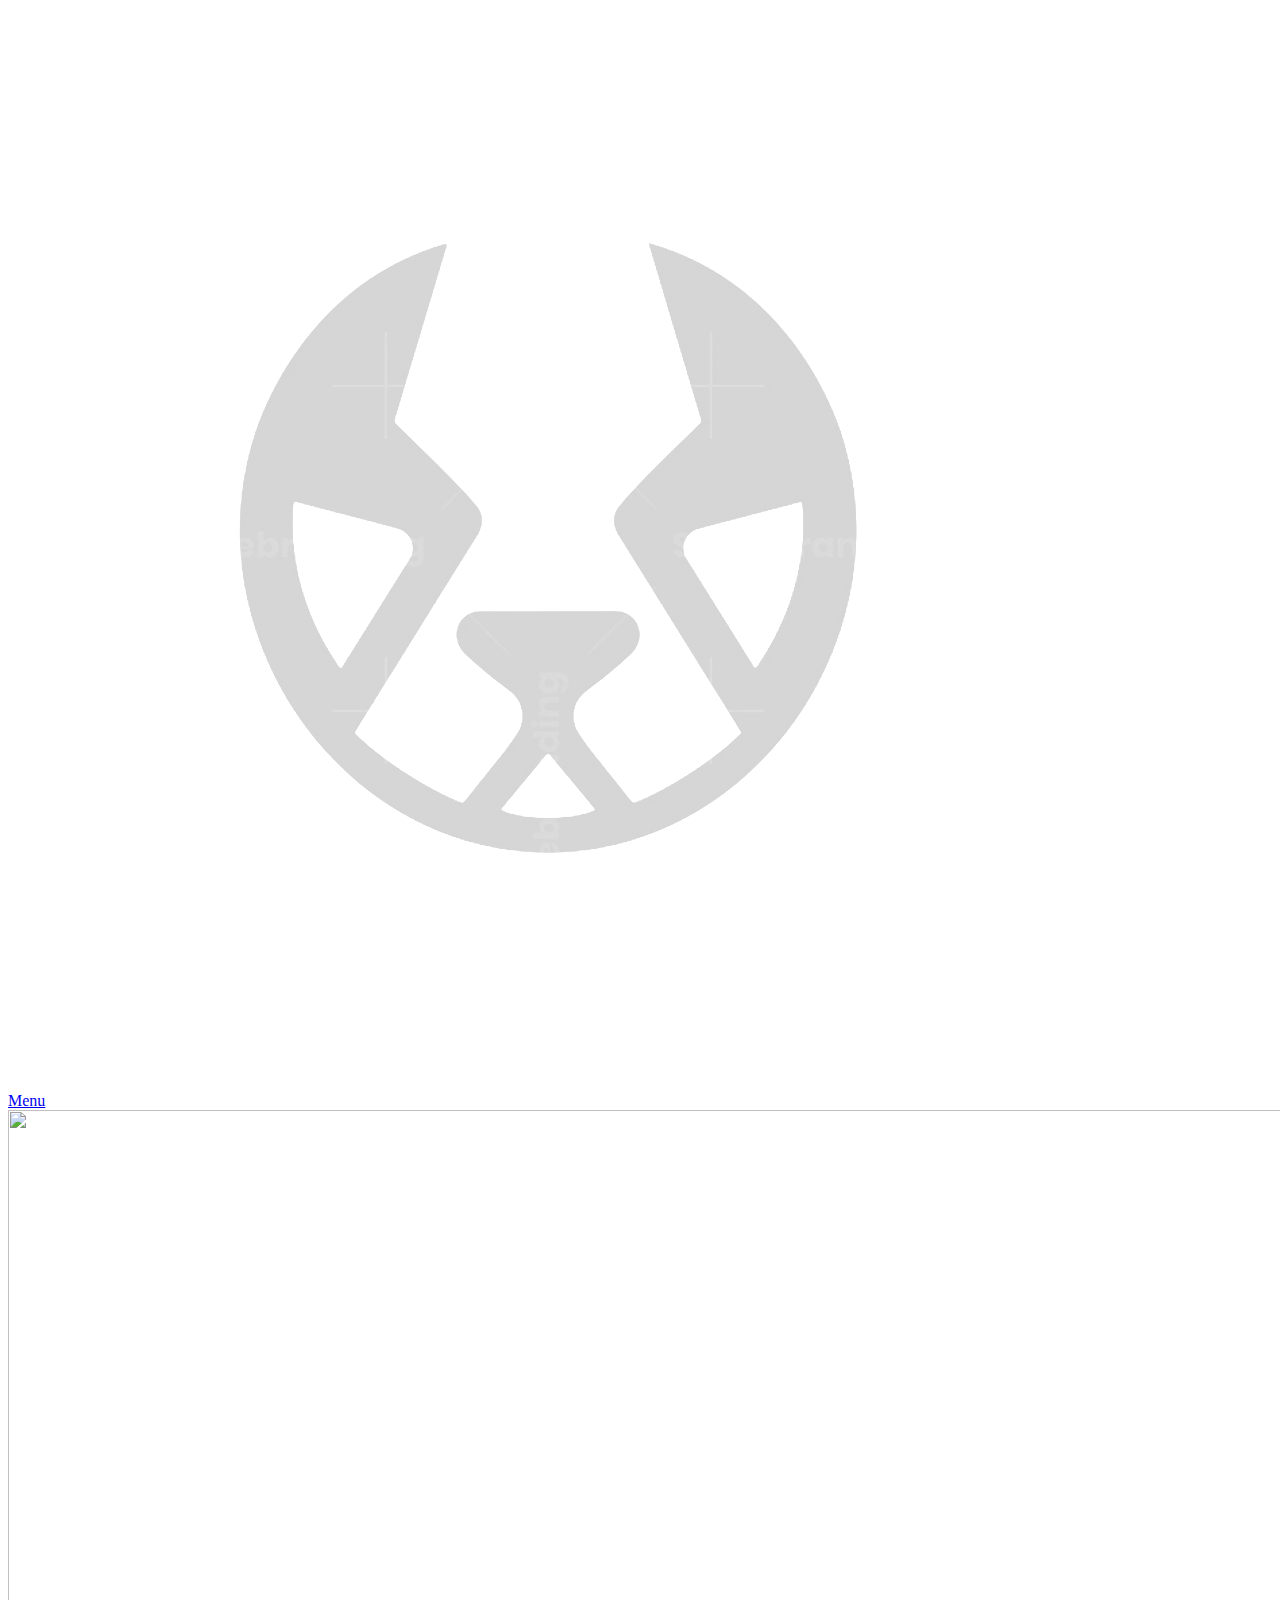
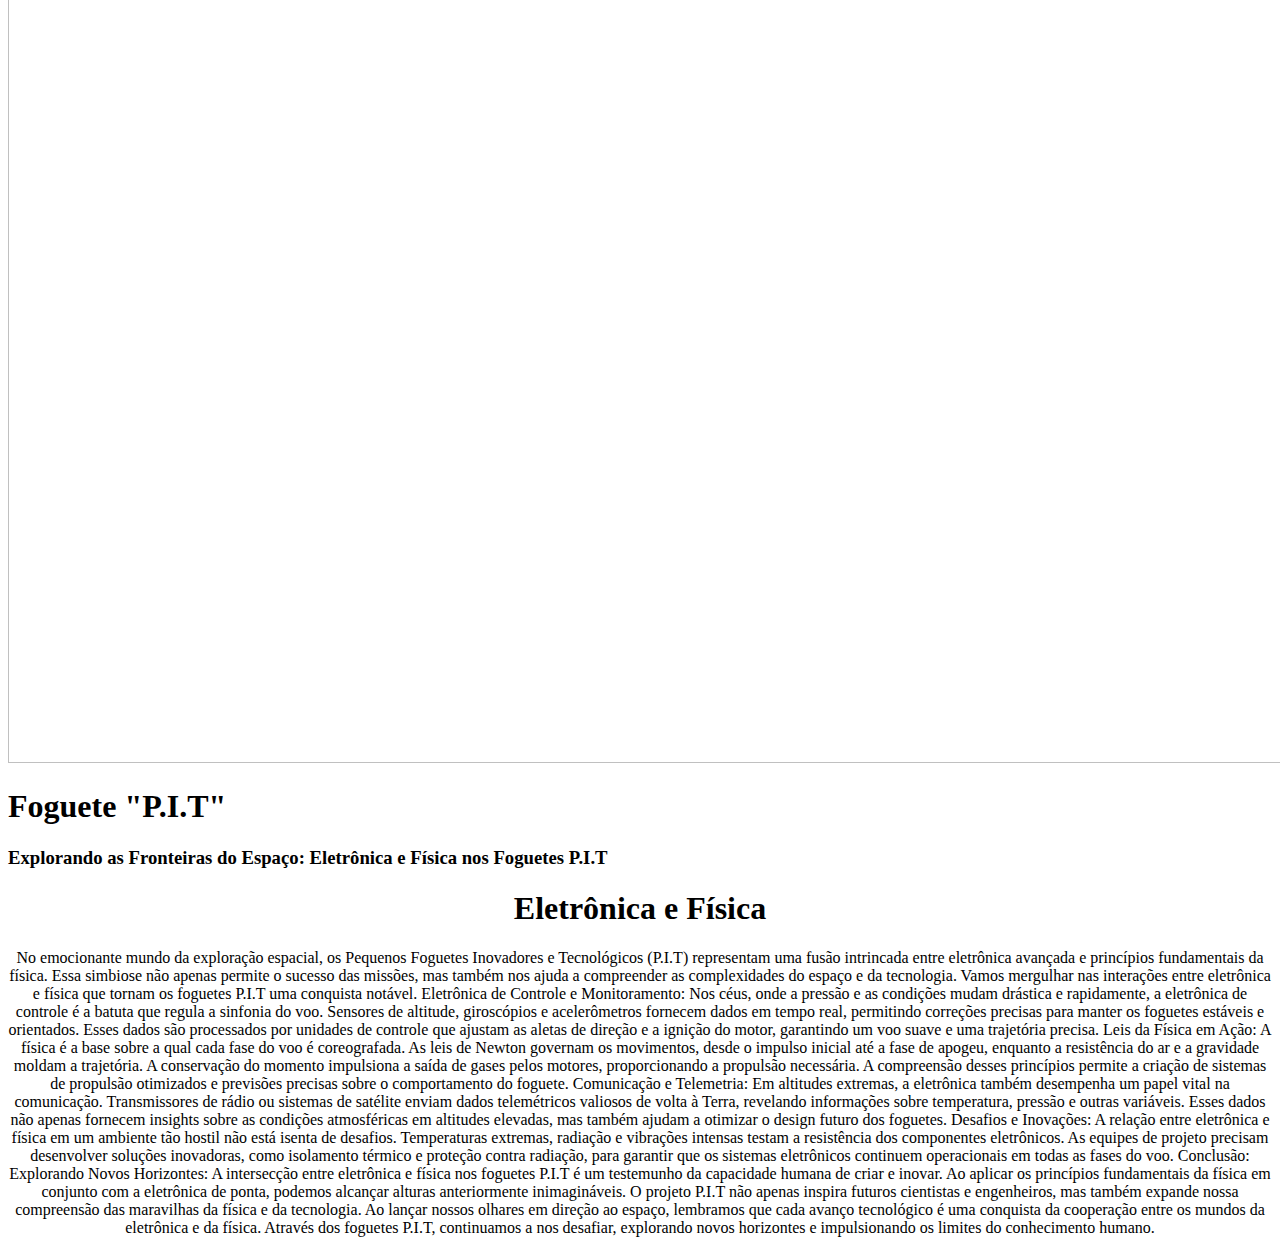
==== eletronica-in.html @ 063190a3 "Add files via upload" ====
<!DOCTYPE html>
<html class="no-js" prefix="og: https://ogp.me/ns#" lang="pt-br">
<head><link rel="preconnect" href="https://d1di2lzuh97fh2.cloudfront.net" crossorigin><link rel="preconnect" href="https://fonts.gstatic.com" crossorigin><meta charset="utf-8"><link rel="icon" href="https://d1di2lzuh97fh2.cloudfront.net/files/2d/2di/2div3h.svg?ph=2271099375" type="image/svg+xml" sizes="any"><link rel="icon" href="https://d1di2lzuh97fh2.cloudfront.net/files/07/07f/07fzq8.svg?ph=2271099375" type="image/svg+xml" sizes="16x16"><link rel="icon" href="https://d1di2lzuh97fh2.cloudfront.net/files/1j/1j3/1j3767.ico?ph=2271099375"><link rel="apple-touch-icon" href="https://d1di2lzuh97fh2.cloudfront.net/files/1j/1j3/1j3767.ico?ph=2271099375"><link rel="icon" href="https://d1di2lzuh97fh2.cloudfront.net/files/1j/1j3/1j3767.ico?ph=2271099375">
    <meta http-equiv="X-UA-Compatible" content="IE=edge">
    <title>Foguete PIT</title>
    <meta name="viewport" content="width=device-width,initial-scale=1,viewport-fit=cover">
    <meta name="msapplication-tap-highlight" content="no">
    <link rel="stylesheet" href="style.css">
    <link rel="stylesheet" href="sobrenos.html">
    <link href="https://d1di2lzuh97fh2.cloudfront.net/files/1j/1jw/1jwyl1.css?ph=2271099375" media="print" rel="stylesheet">
    <link href="https://d1di2lzuh97fh2.cloudfront.net/files/2h/2hr/2hrpcs.css?ph=2271099375" media="screen and (min-width:100000em)" rel="stylesheet" data-type="cq" disabled>
    <link rel="stylesheet" href="https://d1di2lzuh97fh2.cloudfront.net/files/0f/0f7/0f7oq3.css?ph=2271099375"><link rel="stylesheet" href="https://d1di2lzuh97fh2.cloudfront.net/files/23/23o/23o02l.css?ph=2271099375" media="screen and (min-width:37.5em)"><link rel="stylesheet" href="https://d1di2lzuh97fh2.cloudfront.net/files/08/08t/08tslb.css?ph=2271099375" data-wnd_color_scheme_file=""><link rel="stylesheet" href="https://d1di2lzuh97fh2.cloudfront.net/files/3w/3wy/3wyjbs.css?ph=2271099375" data-wnd_color_scheme_desktop_file="" media="screen and (min-width:37.5em)" disabled=""><link rel="stylesheet" href="https://d1di2lzuh97fh2.cloudfront.net/files/2r/2rd/2rdzz2.css?ph=2271099375" data-wnd_additive_color_file=""><link rel="stylesheet" href="https://d1di2lzuh97fh2.cloudfront.net/files/2t/2t0/2t0trl.css?ph=2271099375" data-wnd_typography_file=""><link rel="stylesheet" href="https://d1di2lzuh97fh2.cloudfront.net/files/45/45h/45hyra.css?ph=2271099375" data-wnd_typography_desktop_file="" media="screen and (min-width:37.5em)" disabled=""><script>(()=>{let e=!1;const t=()=>{if(!e&&window.innerWidth>=600){for(let e=0,t=document.querySelectorAll('head > link[href*="css"][media="screen and (min-width:37.5em)"]');e<t.length;e++)t[e].removeAttribute("disabled");e=!0}};t(),window.addEventListener("resize",t),"container"in document.documentElement.style||fetch(document.querySelector('head > link[data-type="cq"]').getAttribute("href")).then((e=>{e.text().then((e=>{const t=document.createElement("style");document.head.appendChild(t),t.appendChild(document.createTextNode(e)),import("https://d1di2lzuh97fh2.cloudfront.net/client/js.polyfill/container-query-polyfill.modern.js").then((()=>{let e=setInterval((function(){document.body&&(document.body.classList.add("cq-polyfill-loaded"),clearInterval(e))}),100)}))}))}))})()</script>
	<link rel="preload stylesheet" href="https://d1di2lzuh97fh2.cloudfront.net/files/0d/0ds/0dscwu.css?ph=2271099375" as="style"><meta name="description" content=""><meta name="keywords" content=""><meta name="generator" content="Webnode 2"><meta name="apple-mobile-web-app-capable" content="yes"><meta name="apple-mobile-web-app-status-bar-style" content="black"><meta name="format-detection" content="telephone=no">
	<link rel="shortcut icon" href="img/favicon.ico" type="image/x-icon">
<meta property="og:url" content="https://foguete-pit.webnode.page/"><meta property="og:title" content="Foguete PIT"><meta property="og:type" content="article"><meta property="og:site_name" content="Foguete PIT"><meta property="og:image" content="https://2271099375.cbaul-cdnwnd.com/991e0fc4983107a4564a68406676c6bf/200000031-92dc392dc5/700/images-pexels-com-photos-2166-flight-sky-earth-space-auto-compress-cs-tinysrgb-dpr-2-h-650-w-940-8.jpeg?ph=2271099375"><meta property="og:article:published_time" content="2023-08-23T00:00:00+0200"><meta name="robots" content="noindex,nofollow"><link rel="canonical" href="https://foguete-pit.webnode.page/"><script>window.checkAndChangeSvgColor=function(c){try{var a=document.getElementById(c);if(a){c=[["border","borderColor"],["outline","outlineColor"],["color","color"]];for(var h,b,d,f=[],e=0,m=c.length;e<m;e++)if(h=window.getComputedStyle(a)[c[e][1]].replace(/\s/g,"").match(/^rgb[a]?\(([0-9]{1,3}),([0-9]{1,3}),([0-9]{1,3})/i)){b="";for(var g=1;3>=g;g++)b+=("0"+parseInt(h[g],10).toString(16)).slice(-2);"0"===b.charAt(0)&&(d=parseInt(b.substr(0,2),16),d=Math.max(16,d),b=d.toString(16)+b.slice(-4));f.push(c[e][0]+"="+b)}if(f.length){var k=a.getAttribute("data-src"),l=k+(0>k.indexOf("?")?"?":"&")+f.join("&");a.src!=l&&(a.src=l,a.outerHTML=a.outerHTML)}}}catch(n){}};</script><script>
		window._gtmDataLayer = window._gtmDataLayer || [];
		(function(w,d,s,l,i){w[l]=w[l]||[];w[l].push({'gtm.start':new Date().getTime(),event:'gtm.js'});
		var f=d.getElementsByTagName(s)[0],j=d.createElement(s),dl=l!='dataLayer'?'&l='+l:'';
		j.async=true;j.src='https://www.googletagmanager.com/gtm.js?id='+i+dl;f.parentNode.insertBefore(j,f);})
		(window,document,'script','_gtmDataLayer','GTM-542MMSL');</script></head>
<body class="l wt-home ac-h ac-i ac-o ac-n l-sidebar l-d-none b-btn-fr b-btn-s-l b-btn-dbb b-btn-bw-1 img-d-n img-t-u img-h-z line-solid b-e-ds lbox-l c-s-n  wnd-free-bar-fixed  wnd-fe"><noscript>
				<iframe
				 src="https://www.googletagmanager.com/ns.html?id=GTM-542MMSL" 
				 height="0" 
				 width="0" 
				 style="display:none;visibility:hidden"
				 >
				 </iframe>
			</noscript>

<div class="wnd-page l-page cs-dim ac-none t-t-fs-m t-t-fw-l t-t-sp-n t-t-d-n t-s-fs-m t-s-fw-m t-s-sp-n t-s-d-n t-p-fs-m t-p-fw-m t-p-sp-n t-h-fs-m t-h-fw-s t-h-sp-n t-bq-fs-m t-bq-fw-s t-bq-sp-n t-bq-d-l t-btn-fw-s t-nav-fw-s t-pd-fw-s">
    <div class="l-w t cf t-15">
        <div class="l-bg cf">
            <div class="s-bg-l">
                
                
            </div>
        </div>
        <header class="l-h cf">
            <div class="sw cf">
	<div class="sw-c cf"><section class="s s-hn s-hn-sidebar wnd-mt-sidebar menu-default logo-sidebar sc-d   hm-claims  wnd-nav-sticky">
	<div class="s-w">
		<div class="s-o">
			<div class="s-bg">
                <div class="s-bg-l">
                    
                    
                </div>
			</div>
			<div class="h-w h-f wnd-fixed">
				<div class="s-i">
					<div class="n-l initial-state">
						<div class="s-c">
							<div class="logo-block">
								<div class="b b-l logo logo-default logo-nb wnd-font-size-20 nunito logo-25 b-ls-s">
	<div class="b-l-c logo-content">
		

			

			

			<div class="b-l-br logo-br"></div>

			<div class="b-l-text logo-text-wrapper">
				<div class="b-l-text-w logo-text">
					<div class="img-logo">
                        <img src="img/logo.png" alt="logo">
                    </div>
				</div>
			</div>
	</div>
</div>
							</div>

							<div class="cart-block">
								
							</div>

							

							<div id="menu-mobile">
								<a href="#" id="menu-submit"><span></span>Menu</a>
							</div>

							<div id="menu-block">
								<nav id="menu" data-type="vertical" data-align="centered" class="centered" style="display: none"><div class="menu-font menu-wrapper">
	<a href="#" class="menu-close" rel="nofollow" title="Close Menu"></a>
	<ul class="level-1">
		<li class="wnd-active   wnd-homepage">
			<a class="menu-item" href="index-in.html"><span class="menu-item-text">P.I.T</span></a>
			
		</li><li>
			<a class="menu-item" href="biografias-in.html"><span class="menu-item-text">Sobre nós</span></a>
			
		</li><li>
			<a class="menu-item" href="eletronica-in.html"><span class="menu-item-text">Eletrônica e Física</span></a>
			
		</li><li>
			<a class="menu-item" href="index.html"><span class="menu-item-text">Em português</span></a>
			
		</li>
	</ul>
	<span class="more-text">Mais</span>
</div></nav>
							</div>
						</div>
					</div>
				</div>
			</div>
		</div>
	</div>
</section></div>
</div>
        </header>
        <main class="l-m cf">
            <div class="sw cf">
	<div class="sw-c cf"><section class="s s-hm s-hm-claims cf sc-m wnd-background-image  wnd-w-wide wnd-s-normal wnd-h-50 wnd-nh-m wnd-p-cc">
	<div class="s-w cf">
		<div class="s-o cf">
			<div class="s-bg">
                <div class="s-bg-l wnd-background-image  bgpos-center-center bgatt-scroll overlay-black">
                    <picture><source type="image/webp" srcset="https://2271099375.cbaul-cdnwnd.com/991e0fc4983107a4564a68406676c6bf/200000036-684076840b/700/images-pexels-com-photos-23764-pexels-photo-auto-compress-cs-tinysrgb-dpr-2-h-650-w-940-7.webp?ph=2271099375 700w, https://2271099375.cbaul-cdnwnd.com/991e0fc4983107a4564a68406676c6bf/200000036-684076840b/images-pexels-com-photos-23764-pexels-photo-auto-compress-cs-tinysrgb-dpr-2-h-650-w-940-7.webp?ph=2271099375 1880w, https://2271099375.cbaul-cdnwnd.com/991e0fc4983107a4564a68406676c6bf/200000036-684076840b/images-pexels-com-photos-23764-pexels-photo-auto-compress-cs-tinysrgb-dpr-2-h-650-w-940-7.webp?ph=2271099375 2x" sizes="100vw" ><img src="https://2271099375.cbaul-cdnwnd.com/991e0fc4983107a4564a68406676c6bf/200000019-ddb54ddb57/images-pexels-com-photos-23764-pexels-photo-auto-compress-cs-tinysrgb-dpr-2-h-650-w-940-7.jpeg?ph=2271099375" width="1880" height="1253" alt="" fetchpriority="high" ></picture>
                    
                </div>
			</div>
			<div class="h-c s-c">
				<div class="h-c-b">
					<div class="h-c-b-i">
						<h1 class="claim cf"><span class="sit b claim-default claim-nb nunito claim-64">
	<span class="sit-w"><span class="sit-c">Foguete "P.I.T"</span></span>
</span></h1>
						<h3 class="claim cf"><span class="sit b claim-default claim-nb nunito claim-32">
	<span class="sit-w"><span class="sit-c">Explorando as Fronteiras do Espaço: Eletrônica e Física nos Foguetes P.I.T</span></span>
</span></h3>
					</div>
				</div>
			</div>
		</div>
	</div>
</section><section class="s s-basic cf sc-w   wnd-w-wide wnd-s-normal wnd-h-auto">
	<div class="s-w cf">
		<div class="s-o s-fs cf">
			<div class="s-bg cf">
				<div class="s-bg-l">
                    
					
				</div>
			</div>
			<div class="s-c s-fs cf">
				<div class="ez cf wnd-no-cols">
	<div class="ez-c"><div class="b b-text cf">
	<div class="b-c b-text-c b-s b-s-t60 b-s-b60 b-cs cf"><h1 class="wnd-align-center">Eletrônica e Física</h1>

<p class="wnd-align-center">No emocionante mundo da exploração espacial, os Pequenos Foguetes Inovadores e Tecnológicos (P.I.T) representam uma fusão intrincada entre eletrônica avançada e princípios fundamentais da física. Essa simbiose não apenas permite o sucesso das missões, mas também nos ajuda a compreender as complexidades do espaço e da tecnologia. Vamos mergulhar nas interações entre eletrônica e física que tornam os foguetes P.I.T uma conquista notável.

	Eletrônica de Controle e Monitoramento:
	
	Nos céus, onde a pressão e as condições mudam drástica e rapidamente, a eletrônica de controle é a batuta que regula a sinfonia do voo. Sensores de altitude, giroscópios e acelerômetros fornecem dados em tempo real, permitindo correções precisas para manter os foguetes estáveis e orientados. Esses dados são processados por unidades de controle que ajustam as aletas de direção e a ignição do motor, garantindo um voo suave e uma trajetória precisa.
	
	Leis da Física em Ação:
	
	A física é a base sobre a qual cada fase do voo é coreografada. As leis de Newton governam os movimentos, desde o impulso inicial até a fase de apogeu, enquanto a resistência do ar e a gravidade moldam a trajetória. A conservação do momento impulsiona a saída de gases pelos motores, proporcionando a propulsão necessária. A compreensão desses princípios permite a criação de sistemas de propulsão otimizados e previsões precisas sobre o comportamento do foguete.
	
	Comunicação e Telemetria:
	
	Em altitudes extremas, a eletrônica também desempenha um papel vital na comunicação. Transmissores de rádio ou sistemas de satélite enviam dados telemétricos valiosos de volta à Terra, revelando informações sobre temperatura, pressão e outras variáveis. Esses dados não apenas fornecem insights sobre as condições atmosféricas em altitudes elevadas, mas também ajudam a otimizar o design futuro dos foguetes.
	
	Desafios e Inovações:
	
	A relação entre eletrônica e física em um ambiente tão hostil não está isenta de desafios. Temperaturas extremas, radiação e vibrações intensas testam a resistência dos componentes eletrônicos. As equipes de projeto precisam desenvolver soluções inovadoras, como isolamento térmico e proteção contra radiação, para garantir que os sistemas eletrônicos continuem operacionais em todas as fases do voo.
	
	Conclusão: Explorando Novos Horizontes:
	
	A intersecção entre eletrônica e física nos foguetes P.I.T é um testemunho da capacidade humana de criar e inovar. Ao aplicar os princípios fundamentais da física em conjunto com a eletrônica de ponta, podemos alcançar alturas anteriormente inimagináveis. O projeto P.I.T não apenas inspira futuros cientistas e engenheiros, mas também expande nossa compreensão das maravilhas da física e da tecnologia.
	
	Ao lançar nossos olhares em direção ao espaço, lembramos que cada avanço tecnológico é uma conquista da cooperação entre os mundos da eletrônica e da física. Através dos foguetes P.I.T, continuamos a nos desafiar, explorando novos horizontes e impulsionando os limites do conhecimento humano.</p>

</div>
</div></div>
</div>
			</div>
		</div>
	</div>
</section><section class="s s-basic cf sc-b   wnd-w-wide wnd-s-normal wnd-h-auto">
	<div class="s-w cf">
		<div class="s-o s-fs cf">
			<div class="s-bg cf">
				<div class="s-bg-l">
                    
					
				</div>
			</div>
			<div class="s-c s-fs cf">
				<div class="ez cf wnd-no-cols">
	<div class="ez-c"><div class="b b-text cf">

</div>
</div>
	
</div></div>
</div>
			</div>
		</div>
	</div>
</section><section class="s s-basic cf sc-w   wnd-w-wide wnd-s-normal wnd-h-auto">
	<div class="s-w cf">
		<div class="s-o s-fs cf">
			<div class="s-bg cf">
				<div class="s-bg-l">
                    
					
				
					
</div></div>
</div>
			</div>
		</div>
	</div>
</section></div>
</div>
        </main>
        <footer class="l-f cf">
            <div class="sw cf">
	<div class="sw-c cf"><section data-wn-border-element="s-f-border" class="s s-f s-f-basic s-f-simple sc-d   wnd-w-wide wnd-s-higher">
	<div class="s-w">
		<div class="s-o">
			<div class="s-bg">
                <div class="s-bg-l">
                    
                    
                </div>
			</div>
			<div class="s-c s-f-l-w s-f-border">
				<div class="s-f-l b-s b-s-t0 b-s-b0">
					<div class="s-f-l-c s-f-l-c-first">
						<div class="s-f-cr"><span class="it b link">
						<div class="s-f-sf">
                            <span class="sf b">
                        </div>
					</div>
					<div class="s-f-l-c s-f-l-c-last">
						<div class="s-f-lang lang-select cf">
	
</div>
					</div>
                    <div class="s-f-l-c s-f-l-c-currency">
                        <div class="s-f-ccy ccy-select cf">
</div>
                    </div>
				</div>
			</div>
		</div>
	</div>
</section></div>
</div>
        </footer>
    </div>
    <div class="wnd-free-stripe cf">
</div>
</div>
<section class="cb cb-dark" id="cookiebar" style="display:none;" id="cookiebar" style="display:none;">
	<div class="cb-bar cb-scrollable">
        <div class="cb-close cb-close-basic" data-action="accept-necessary"></div>
	</div>

	<div class="cb-popup cb-light close">
		<div class="cb-popup-c">
			<div class="cb-popup-head">
				<h3 class="cb-popup-title">Configurações avançadas</h3>
				<p class="cb-popup-text">Personalize suas preferências em relação aos cookies aqui. Ative ou desative as seguintes categorias e salve sua seleção.</p>
			</div>
			<div class="cb-popup-options cb-scrollable">
				<div class="cb-option">
					<input class="cb-option-input" type="checkbox" id="necessary" name="necessary" readonly="readonly" disabled="disabled" checked="checked">
                    <div class="cb-option-checkbox"></div>
                    <label class="cb-option-label" for="necessary">Cookies Essenciais</label>
					<div class="cb-option-text"></div>
				</div>
			</div>
			<div class="cb-popup-footer">
				<button class="cb-button cb-save-popup" data-action="advanced-save">
					<span class="cb-button-content">Salvar</span>
				</button>
			</div>
			<div class="cb-close cb-close-popup" data-action="close"></div>
		</div>
	</div>
</section>

<script src="https://d1di2lzuh97fh2.cloudfront.net/files/3u/3ui/3uiue6.js?ph=2271099375" crossorigin="anonymous" type="module"></script><script>document.querySelector(".wnd-fe")&&[...document.querySelectorAll(".c")].forEach((e=>{const t=e.querySelector(".b-text:only-child");t&&""===t.querySelector(".b-text-c").innerText&&e.classList.add("column-empty")}))</script>


<script src="https://d1di2lzuh97fh2.cloudfront.net/client.fe/js.compiled/lang.pt-br.1223.js?ph=2271099375" crossorigin="anonymous"></script><script src="https://d1di2lzuh97fh2.cloudfront.net/client.fe/js.compiled/compiled.multi.2-1583.js?ph=2271099375" crossorigin="anonymous"></script><script>var wnd = wnd || {};wnd.$data = {"image_content_items":{"wnd_ThumbnailBlock_1":{"id":"wnd_ThumbnailBlock_1","type":"wnd.pc.ThumbnailBlock"},"wnd_HeaderSection_header_main_88781":{"id":"wnd_HeaderSection_header_main_88781","type":"wnd.pc.HeaderSection"},"wnd_ImageBlock_185321895":{"id":"wnd_ImageBlock_185321895","type":"wnd.pc.ImageBlock"},"wnd_Section_default_565023612":{"id":"wnd_Section_default_565023612","type":"wnd.pc.Section"},"wnd_Section_photogallery_898166245":{"id":"wnd_Section_photogallery_898166245","type":"wnd.pc.Section"},"wnd_PhotoGalleryBlock_216053981":{"id":"wnd_PhotoGalleryBlock_216053981","type":"wnd.pc.PhotoGalleryBlock"},"wnd_Section_testimonials_914644868":{"id":"wnd_Section_testimonials_914644868","type":"wnd.pc.Section"},"wnd_ImageBlock_787738148":{"id":"wnd_ImageBlock_787738148","type":"wnd.pc.ImageBlock"},"wnd_ImageBlock_974748486":{"id":"wnd_ImageBlock_974748486","type":"wnd.pc.ImageBlock"},"wnd_ImageBlock_204232749":{"id":"wnd_ImageBlock_204232749","type":"wnd.pc.ImageBlock"},"wnd_Section_default_728395917":{"id":"wnd_Section_default_728395917","type":"wnd.pc.Section"},"wnd_LogoBlock_957816232":{"id":"wnd_LogoBlock_957816232","type":"wnd.pc.LogoBlock"},"wnd_FooterSection_footer_19744670":{"id":"wnd_FooterSection_footer_19744670","type":"wnd.pc.FooterSection"}},"svg_content_items":{"wnd_ImageBlock_185321895":{"id":"wnd_ImageBlock_185321895","type":"wnd.pc.ImageBlock"},"wnd_ImageBlock_787738148":{"id":"wnd_ImageBlock_787738148","type":"wnd.pc.ImageBlock"},"wnd_ImageBlock_974748486":{"id":"wnd_ImageBlock_974748486","type":"wnd.pc.ImageBlock"},"wnd_ImageBlock_204232749":{"id":"wnd_ImageBlock_204232749","type":"wnd.pc.ImageBlock"},"wnd_LogoBlock_957816232":{"id":"wnd_LogoBlock_957816232","type":"wnd.pc.LogoBlock"}},"content_items":[],"project_info":{"isMultilanguage":false,"isMulticurrency":false,"eshop_tax_enabled":"0","country_code":"br","contact_state":"BR","eshop_tax_type":"VAT","eshop_discounts":false},"eshopSettings":{"ESHOP_SETTINGS_DISPLAY_PRICE_WITHOUT_VAT":false,"ESHOP_SETTINGS_DISPLAY_ADDITIONAL_VAT":false,"ESHOP_SETTINGS_DISPLAY_SHIPPING_COST":false}};</script><script>wnd.$system = {"fileSystemType":"aws_s3","localFilesPath":"https:\/\/foguete-pit.webnode.page\/_files\/","awsS3FilesPath":"https:\/\/2271099375.cbaul-cdnwnd.com\/991e0fc4983107a4564a68406676c6bf\/","staticFiles":"https:\/\/d1di2lzuh97fh2.cloudfront.net\/files","isCms":false,"staticCDNServers":["https:\/\/d1di2lzuh97fh2.cloudfront.net\/"],"fileUploadAllowExtension":["jpg","jpeg","jfif","png","gif","bmp","ico","svg","webp","tiff","pdf","doc","docx","ppt","pptx","pps","ppsx","odt","xls","xlsx","txt","rtf","mp3","wma","wav","ogg","amr","flac","m4a","3gp","avi","wmv","mov","mpg","mkv","mp4","mpeg","m4v","swf","gpx","stl","csv","xml","txt","dxf","dwg","iges","igs","step","stp"],"maxUserFormFileLimit":4194304,"frontendLanguage":"pt-br","backendLanguage":"pt-br","frontendLanguageId":"1","page":{"id":200000065,"identifier":"home","template":{"id":200000002,"styles":{"typography":"t-15_new","typoTitleSizes":"t-t-fs-m","typoTitleWeights":"t-t-fw-l","typoTitleSpacings":"t-t-sp-n","typoTitleDecorations":"t-t-d-n","typoSubtitleSizes":"t-s-fs-m","typoSubtitleWeights":"t-s-fw-m","typoSubtitleSpacings":"t-s-sp-n","typoSubtitleDecorations":"t-s-d-n","typoParagraphSizes":"t-p-fs-m","typoParagraphWeights":"t-p-fw-m","typoParagraphSpacings":"t-p-sp-n","typoHeadingSizes":"t-h-fs-m","typoHeadingWeights":"t-h-fw-s","typoHeadingSpacings":"t-h-sp-n","typoBlockquoteSizes":"t-bq-fs-m","typoBlockquoteWeights":"t-bq-fw-s","typoBlockquoteSpacings":"t-bq-sp-n","typoBlockquoteDecorations":"t-bq-d-l","scheme":"cs-dim","additiveColor":"ac-none","acHeadings":true,"acSubheadings":false,"acIcons":true,"acOthers":true,"acMenu":true,"imageStyle":"img-d-n","imageHover":"img-h-z","imageTitle":"img-t-u","buttonStyle":"b-btn-fr","buttonSize":"b-btn-s-l","buttonDecoration":"b-btn-dbb","buttonBorders":"b-btn-bw-1","lineStyle":"line-solid","eshopGridItemStyle":"b-e-ds","formStyle":"light","menuType":"","menuStyle":"menu-default","lightboxStyle":"lbox-l","columnSpaces":"c-s-n","sectionColor":"","sectionWidth":"wnd-w-wide","sectionSpace":"wnd-s-normal","layoutType":"l-sidebar","layoutDecoration":"l-d-none","buttonWeight":"t-btn-fw-s","menuWeight":"t-nav-fw-s","productWeight":"t-pd-fw-s","background":{"default":null},"backgroundSettings":{"default":""}}},"layout":"homepage","name":"In\u00edcio","html_title":"","language":"pt-br","langId":1,"isHomepage":true,"meta_description":"","meta_keywords":"","header_code":null,"footer_code":null,"styles":{"sectionColor":"sc-w","pageBased":{"navline":{"style":{"sectionColor":"sc-w","sectionWidth":"wnd-w-narrow","sectionHeight":"wnd-nh-l","background":{"position":"bgpos-top-center","attachment":"bgatt-fixed"}}}}},"countFormsEntries":[]},"listingsPrefix":"\/l\/","productPrefix":"\/p\/","cartPrefix":"\/cart\/","checkoutPrefix":"\/checkout\/","searchPrefix":"\/search\/","isCheckout":false,"isEshop":false,"hasBlog":false,"isProductDetail":false,"isListingDetail":false,"listing_page":[],"hasEshopAnalytics":false,"gTagId":null,"gAdsId":null,"format":{"be":{"DATE_TIME":{"mask":"%d\/%m\/%Y %H:%M","regexp":"^(((0?[1-9]|[1,2][0-9]|3[0,1])\\\/(0?[1-9]|1[0-2])\\\/[0-9]{1,4})(( [0-1][0-9]| 2[0-3]):[0-5][0-9])?|(([0-9]{4}(0[1-9]|1[0-2])(0[1-9]|[1,2][0-9]|3[0,1])(0[0-9]|1[0-9]|2[0-3])[0-5][0-9][0-5][0-9])))?$"},"DATE":{"mask":"%d\/%m\/%Y","regexp":"^((0?[1-9]|[1,2][0-9]|3[0,1])\\\/(0?[1-9]|1[0-2])\\\/[0-9]{1,4})$"},"CURRENCY":{"mask":{"point":",","thousands":".","decimals":2,"mask":"%s","zerofill":true}}},"fe":{"DATE_TIME":{"mask":"%d\/%m\/%Y %H:%M","regexp":"^(((0?[1-9]|[1,2][0-9]|3[0,1])\\\/(0?[1-9]|1[0-2])\\\/[0-9]{1,4})(( [0-1][0-9]| 2[0-3]):[0-5][0-9])?|(([0-9]{4}(0[1-9]|1[0-2])(0[1-9]|[1,2][0-9]|3[0,1])(0[0-9]|1[0-9]|2[0-3])[0-5][0-9][0-5][0-9])))?$"},"DATE":{"mask":"%d\/%m\/%Y","regexp":"^((0?[1-9]|[1,2][0-9]|3[0,1])\\\/(0?[1-9]|1[0-2])\\\/[0-9]{1,4})$"},"CURRENCY":{"mask":{"point":",","thousands":".","decimals":2,"mask":"%s","zerofill":true}}}},"e_product":null,"listing_item":null,"feReleasedFeatures":{"eshopPriceDisplaySettings":true,"dualCurrency":false,"HeurekaSatisfactionSurvey":true,"useOnlyDefaultFreeBar":true,"productAvailability":false},"labels":{"dualCurrency.fixedRate":"","invoicesGenerator.W2EshopInvoice.alreadyPayed":"N\u00e3o pague! - J\u00e1 foi pago. Este documento n\u00e4o tem validade fiscal.","invoicesGenerator.W2EshopInvoice.amount":"Quantidade:","invoicesGenerator.W2EshopInvoice.contactInfo":"Dados de contato:","invoicesGenerator.W2EshopInvoice.couponCode":"C\u00f3digo promocional:","invoicesGenerator.W2EshopInvoice.customer":"Cliente:","invoicesGenerator.W2EshopInvoice.dateOfIssue":"Data do comprovante de compra:","invoicesGenerator.W2EshopInvoice.dateOfTaxableSupply":"Data da presta\u00e7\u00e3o:","invoicesGenerator.W2EshopInvoice.dic":"CPF\/CNPJ:","invoicesGenerator.W2EshopInvoice.discount":"Desconto:","invoicesGenerator.W2EshopInvoice.dueDate":"Data de vencimento:","invoicesGenerator.W2EshopInvoice.email":"E-mail:","invoicesGenerator.W2EshopInvoice.filenamePrefix":"Comprovante de compra-","invoicesGenerator.W2EshopInvoice.fiscalCode":"C\u00f3digo fiscal","invoicesGenerator.W2EshopInvoice.freeShipping":"Entrega gr\u00e1tis","invoicesGenerator.W2EshopInvoice.ic":"CPF\/CNPJ:","invoicesGenerator.W2EshopInvoice.invoiceNo":"N\u00b0 do comprovante de compra:","invoicesGenerator.W2EshopInvoice.invoiceNoTaxed":"Comprovante de compra \u2013 N\u00famero do documento","invoicesGenerator.W2EshopInvoice.notVatPayers":"N\u00e3o contribuinte de ICMS\/ISS","invoicesGenerator.W2EshopInvoice.orderNo":"N\u00famero do pedido:","invoicesGenerator.W2EshopInvoice.paymentPrice":"Valor do m\u00e9todo de pagamento","invoicesGenerator.W2EshopInvoice.pec":"PEC:","invoicesGenerator.W2EshopInvoice.phone":"Telefone:","invoicesGenerator.W2EshopInvoice.priceExTax":"Valor sem ICMS\/ISS","invoicesGenerator.W2EshopInvoice.priceIncludingTax":"Valor com ICMS\/ISS","invoicesGenerator.W2EshopInvoice.product":"Produto:","invoicesGenerator.W2EshopInvoice.productNr":"N\u00famero do produto:","invoicesGenerator.W2EshopInvoice.recipientCode":"C\u00f3digo do receptor:","invoicesGenerator.W2EshopInvoice.shippingAddress":"Endere\u00e7o para entrega:","invoicesGenerator.W2EshopInvoice.shippingPrice":"Valor da entrega:","invoicesGenerator.W2EshopInvoice.subtotal":"Subtotal:","invoicesGenerator.W2EshopInvoice.sum":"Total:","invoicesGenerator.W2EshopInvoice.supplier":"Prestador de servi\u00e7os:","invoicesGenerator.W2EshopInvoice.tax":"ICMS\/ISS:","invoicesGenerator.W2EshopInvoice.total":"Total:","invoicesGenerator.W2EshopInvoice.web":"Website:","wnd.es.CheckoutShippingService.correiosDeliveryWithSpecialConditions":"CEP de destino est\u00e1 sujeito a condi\u00e7\u00f5es especiais de entrega pela ECT e ser\u00e1 realizada com o acr\u00e9scimo de at\u00e9 7 dias \u00fateis ao prazo regular.","wnd.es.CheckoutShippingService.correiosWithoutHomeDelivery":"CEP de destino est\u00e1 temporariamente sem entrega domiciliar. A entrega ser\u00e1 efetuada na ag\u00eancia indicada no Aviso de Chegada que ser\u00e1 entregue no endere\u00e7o do destinat\u00e1rio.","wnd.es.ProductEdit.unit.cm":"cm","wnd.es.ProductEdit.unit.floz":"fl oz","wnd.es.ProductEdit.unit.ft":"ft","wnd.es.ProductEdit.unit.ft2":"ft\u00b2","wnd.es.ProductEdit.unit.g":"g","wnd.es.ProductEdit.unit.gal":"gal","wnd.es.ProductEdit.unit.in":"\u2033","wnd.es.ProductEdit.unit.inventoryQuantity":"un.","wnd.es.ProductEdit.unit.inventorySize":"cm","wnd.es.ProductEdit.unit.inventorySize.cm":"cm","wnd.es.ProductEdit.unit.inventorySize.inch":"in","wnd.es.ProductEdit.unit.inventoryWeight":"kg","wnd.es.ProductEdit.unit.inventoryWeight.kg":"kg","wnd.es.ProductEdit.unit.inventoryWeight.lb":"lb","wnd.es.ProductEdit.unit.l":"l","wnd.es.ProductEdit.unit.m":"m","wnd.es.ProductEdit.unit.m2":"m\u00b2","wnd.es.ProductEdit.unit.m3":"m\u00b3","wnd.es.ProductEdit.unit.mg":"mg","wnd.es.ProductEdit.unit.ml":"ml","wnd.es.ProductEdit.unit.mm":"mm","wnd.es.ProductEdit.unit.oz":"oz","wnd.es.ProductEdit.unit.pcs":"pc","wnd.es.ProductEdit.unit.pt":"pt","wnd.es.ProductEdit.unit.qt":"qt","wnd.es.ProductEdit.unit.yd":"yd","wnd.es.ProductList.inventory.outOfStock":"Esgotado","wnd.fe.CheckoutSelectMethodKlarnaPlaygroundItem":"{name} playground test","wnd.fe.CheckoutSelectMethodZasilkovnaItem.change":"Change pick up point","wnd.fe.CheckoutSelectMethodZasilkovnaItem.choose":"Choose your pick up point","wnd.fe.CheckoutSelectMethodZasilkovnaItem.error":"Please select a pick up point","wnd.fe.CheckoutZipField.brInvalid":"Insira um CEP v\u00e1lido em formato XXXXXXXX, por favor.","wnd.fe.CookieBar.message":"Este site usa cookies para fornecer a funcionalidade segura do site e para melhorar a sua experi\u00eancia. Ao utilizar o nosso site, voc\u00ea concorda com a nossa pol\u00edtica de privacidade.","wnd.fe.FeFooter.createWebsite":"Crie seu site gr\u00e1tis!","wnd.fe.FormManager.error.file.notAllowedExtension":"Extens\u00e3o do arquivo \u0022{EXTENSION}\u0022 n\u00e3o \u00e9 permitido.","wnd.fe.FormManager.error.file.required":"Por favor, escolha o arquivo a carregar.","wnd.fe.FormManager.error.file.sizeExceeded":"O tamanho m\u00e1ximo do arquivo carregado \u00e9 {SIZE} MB.","wnd.fe.FormManager.error.userChangePassword":"As senhas n\u00e3o coincidem","wnd.fe.FormManager.error.userLogin.inactiveAccount":"O seu registro ainda n\u00e3o foi aprovado e por isso n\u00e3o \u00e9 poss\u00edvel fazer login.","wnd.fe.FormManager.error.userLogin.invalidLogin":"Login (e-mail) ou senha incorretos!","wnd.fe.FreeBarBlock.buttonText":"Comece agora","wnd.fe.FreeBarBlock.longText":"Este site foi criado com Webnode. \u003Cstrong\u003ECrie um gr\u00e1tis para voc\u00ea tamb\u00e9m!\u003C\/strong\u003E","wnd.fe.ListingData.shortMonthName.Apr":"Abr","wnd.fe.ListingData.shortMonthName.Aug":"Ago","wnd.fe.ListingData.shortMonthName.Dec":"Dez","wnd.fe.ListingData.shortMonthName.Feb":"Fev","wnd.fe.ListingData.shortMonthName.Jan":"Jan","wnd.fe.ListingData.shortMonthName.Jul":"Jul","wnd.fe.ListingData.shortMonthName.Jun":"Jun","wnd.fe.ListingData.shortMonthName.Mar":"Mar","wnd.fe.ListingData.shortMonthName.May":"Maio","wnd.fe.ListingData.shortMonthName.Nov":"Nov","wnd.fe.ListingData.shortMonthName.Oct":"Out","wnd.fe.ListingData.shortMonthName.Sep":"Set","wnd.fe.ShoppingCartManager.count.between2And4":"{COUNT} artigos","wnd.fe.ShoppingCartManager.count.moreThan5":"{COUNT} artigos","wnd.fe.ShoppingCartManager.count.one":"{COUNT} artigo","wnd.fe.ShoppingCartTable.label.itemsInStock":"Only {COUNT} pcs available in stock","wnd.fe.ShoppingCartTable.label.itemsInStock.between2And4":"Apenas {COUNT} uds. dispon\u00edveis no estoque","wnd.fe.ShoppingCartTable.label.itemsInStock.moreThan5":"Apenas {COUNT} uds. dispon\u00edveis no estoque","wnd.fe.ShoppingCartTable.label.itemsInStock.one":"Apenas {COUNT} uds. dispon\u00edveis no estoque","wnd.fe.ShoppingCartTable.label.outOfStock":"Esgotado","wnd.fe.UserBar.logOut":"Sair","wnd.pc.BlogDetailPageZone.next":"Posts mais recentes","wnd.pc.BlogDetailPageZone.previous":"Posts mais antigos","wnd.pc.ContactInfoBlock.placeholder.infoMail":"P. ex. contato@exemplo.com.br","wnd.pc.ContactInfoBlock.placeholder.infoPhone":"P. ex. +55 11 2345 6789","wnd.pc.ContactInfoBlock.placeholder.infoText":"P. ex. Aberto diariamente de 8:00 a 16:00","wnd.pc.CookieBar.button.advancedClose":"Fechar","wnd.pc.CookieBar.button.advancedOpen":"Abrir configura\u00e7\u00f5es avan\u00e7adas","wnd.pc.CookieBar.button.advancedSave":"Salvar","wnd.pc.CookieBar.link.disclosure":"Divulga\u00e7\u00e3o","wnd.pc.CookieBar.title.advanced":"Configura\u00e7\u00f5es avan\u00e7adas","wnd.pc.CookieBar.title.option.functional":"Cookies Funcionais","wnd.pc.CookieBar.title.option.marketing":"Cookies de Marketing e Terceiros","wnd.pc.CookieBar.title.option.necessary":"Cookies Essenciais","wnd.pc.CookieBar.title.option.performance":"Cookies de Desempenho","wnd.pc.CookieBarReopenBlock.text":"Cookies ","wnd.pc.FileBlock.download":"BAIXAR","wnd.pc.FormBlock.action.defaultMessage.text":"O formul\u00e1rio foi submetido com sucesso.","wnd.pc.FormBlock.action.defaultMessage.title":"Obrigado!","wnd.pc.FormBlock.action.invisibleCaptchaInfoText":"Este site est\u00e1 protegido pelo reCAPTCHA e a \u003Clink1\u003EPol\u00edtica de Privacidade\u003C\/link1\u003E e os \u003Clink2\u003ETermos de Servi\u00e7o\u003C\/link2\u003E do Google se aplicam.","wnd.pc.FormBlock.action.submitBlockedDisabledBecauseSiteSecurity":"Este formul\u00e1rio n\u00e3o pode ser submetido (o propriet\u00e1rio da loja bloqueou a sua regi\u00e3o).","wnd.pc.FormBlock.mail.value.no":"N\u00e3o","wnd.pc.FormBlock.mail.value.yes":"Sim","wnd.pc.FreeBarBlock.text":"Desenvolvido por","wnd.pc.ListingDetailPageZone.next":"Pr\u00f3ximo","wnd.pc.ListingDetailPageZone.previous":"Anterior","wnd.pc.ListingItemCopy.namePrefix":"C\u00f3pia de","wnd.pc.Option.defaultText":"Outra op\u00e7\u00e3o","wnd.pc.PageCopy.namePrefix":"C\u00f3pia de","wnd.pc.PhotoGalleryBlock.placeholder.text":"N\u00e3o foram encontradas imagens nesta galeria","wnd.pc.PhotoGalleryBlock.placeholder.title":"Galeria de fotos","wnd.pc.ProductAddToCartBlock.addToCart":"Adicionar ao carrinho","wnd.pc.ProductAvailability.in14Days":"Available in 14 days","wnd.pc.ProductAvailability.in3Days":"Available in 3 days","wnd.pc.ProductAvailability.in7Days":"Available in 7 days","wnd.pc.ProductAvailability.inMonth":"Available in 1 month","wnd.pc.ProductAvailability.inMoreThanMonth":"Available in more than 1 month","wnd.pc.ProductAvailability.inStock":"In stock","wnd.pc.ProductGalleryBlock.placeholder.text":"N\u00e3o foram encontradas imagens nesta galeria de produtos.","wnd.pc.ProductGalleryBlock.placeholder.title":"Galeria de produtos","wnd.pc.ProductItem.button.viewDetail":"P\u00e1gina do produto","wnd.pc.ProductOptionGroupBlock.notSelected":"Nenhuma variante selecionada.","wnd.pc.ProductOutOfStockBlock.label":"Esgotado","wnd.pc.ProductPriceBlock.prefixText":"A partir de ","wnd.pc.ProductPriceBlock.suffixText":"","wnd.pc.ProductPriceExcludingVATBlock.USContent":"pre\u00e7o sem impostos","wnd.pc.ProductPriceExcludingVATBlock.content":"pre\u00e7o com impostos","wnd.pc.ProductShippingInformationBlock.content":"excluindo o valor de entrega","wnd.pc.ProductVATInformationBlock.content":"sem impostos {PRICE}","wnd.pc.ProductsZone.label.collections":"Categorias","wnd.pc.ProductsZone.placeholder.noProductsInCategory":"Esta categoria est\u00e1 vazia. Adicione produtos nela ou selecione outra categoria.","wnd.pc.ProductsZone.placeholder.text":"N\u00e3o h\u00e1 produtos na loja at\u00e9 ao momento. Comece por clicar em \u0022Adicionar produto\u0022.","wnd.pc.ProductsZone.placeholder.title":"Produtos","wnd.pc.ProductsZoneModel.label.allCollections":"Todos os produtos","wnd.pc.SearchBlock.allListingItems":"Todos os blog posts","wnd.pc.SearchBlock.allPages":"Todas as p\u00e1ginas","wnd.pc.SearchBlock.allProducts":"Todos os produtos","wnd.pc.SearchBlock.allResults":"Mostrar todos os resultados","wnd.pc.SearchBlock.iconText":"Procurar","wnd.pc.SearchBlock.inputPlaceholder":"O que voc\u00ea procura?","wnd.pc.SearchBlock.matchInListingItemIdentifier":"Artigo com o termo \u0022{IDENTIFIER}\u0022 na URL","wnd.pc.SearchBlock.matchInPageIdentifier":"Page with the term \u0022{IDENTIFIER}\u0022 in URL","wnd.pc.SearchBlock.noResults":"Nenhum resultado encontrado","wnd.pc.SearchBlock.requestError":"Erro: N\u00e3o \u00e9 poss\u00edvel carregar mais resultados. Por favor, atualize a p\u00e1gina ou \u003Clink1\u003Eclique aqui para tentar novamente\u003C\/link1\u003E.","wnd.pc.SearchResultsZone.emptyResult":"N\u00e3o h\u00e1 resultados correspondentes \u00e0 sua busca. Por favor, procure por outra palavra.","wnd.pc.SearchResultsZone.foundProducts":"Produtos encontrados:","wnd.pc.SearchResultsZone.listingItemsTitle":"Blog posts","wnd.pc.SearchResultsZone.pagesTitle":"P\u00e1ginas","wnd.pc.SearchResultsZone.productsTitle":"Produtos","wnd.pc.SearchResultsZone.title":"Resultados para:","wnd.pc.SectionMsg.name.eshopCategories":"Categorias","wnd.pc.ShoppingCartTable.label.checkout":"Finalizar compra","wnd.pc.ShoppingCartTable.label.checkoutDisabled":"N\u00e3o \u00e9 poss\u00edvel finalizar a compra (n\u00e3o h\u00e1 m\u00e9todos de entrega ou pagamento dispon\u00edveis).","wnd.pc.ShoppingCartTable.label.checkoutDisabledBecauseSiteSecurity":"Este pedido n\u00e3o pode ser enviado (o propriet\u00e1rio da loja bloqueou a sua regi\u00e3o).","wnd.pc.ShoppingCartTable.label.continue":"Continuar comprando","wnd.pc.ShoppingCartTable.label.delete":"Apagar","wnd.pc.ShoppingCartTable.label.item":"Produto","wnd.pc.ShoppingCartTable.label.price":"Valor","wnd.pc.ShoppingCartTable.label.quantity":"Quantidade","wnd.pc.ShoppingCartTable.label.sum":"Total","wnd.pc.ShoppingCartTable.label.totalPrice":"Total","wnd.pc.ShoppingCartTable.placeholder.text":"Navegue pela loja e fa\u00e7a sua escolha!","wnd.pc.ShoppingCartTable.placeholder.title":"O seu carrinho de compras est\u00e1 vazio.","wnd.pc.ShoppingCartTotalPriceExcludingVATBlock.label":"sem imposto","wnd.pc.ShoppingCartTotalPriceInformationBlock.label":"Sem o valor de entrega","wnd.pc.ShoppingCartTotalPriceWithVATBlock.label":"com imposto","wnd.pc.ShoppingCartTotalVATBlock.label":"Taxa de imposto {RATE}%","wnd.pc.SystemFooterBlock.poweredByWebnode":"Desenvolvido por {START_LINK}Webnode{END_LINK}","wnd.pc.UserBar.logoutText":"Sair","wnd.pc.UserChangePasswordFormBlock.invalidRecoveryUrl":"A validade do link para redefinir a sua senha expirou. Para receber um novo link, prossiga \u00e0 p\u00e1gina {START_LINK}Esqueceu sua senha{END_LINK}","wnd.pc.UserRecoveryFormBlock.action.defaultMessage.text":"No e-mail, voc\u00ea encontrar\u00e1 um link que permite alterar a sua senha. Se ainda n\u00e3o o recebeu, verifique a sua caixa de spam.","wnd.pc.UserRecoveryFormBlock.action.defaultMessage.title":"O seu pedido para a altera\u00e7\u00e3o da senha foi enviado.","wnd.pc.UserRegistrationFormBlock.action.defaultMessage.text":"O seu registro est\u00e1 aguardando a aprova\u00e7\u00e3o. Assim que o registro for aprovado, iremos notific\u00e1-lo por e-mail.","wnd.pc.UserRegistrationFormBlock.action.defaultMessage.title":"Obrigado por se registrar no nosso site.","wnd.pc.UserRegistrationFormBlock.action.successfulRegistrationMessage.text":"Seu registro foi bem sucedido e agora voc\u00ea pode logar nas p\u00e1ginas privadas deste site.","wnd.pm.AddNewPagePattern.onlineStore":"Loja online","wnd.ps.CookieBarSettingsForm.default.advancedMainText":"Personalize suas prefer\u00eancias em rela\u00e7\u00e3o aos cookies aqui. Ative ou desative as seguintes categorias e salve sua sele\u00e7\u00e3o.","wnd.ps.CookieBarSettingsForm.default.captionAcceptAll":"Aceitar tudo","wnd.ps.CookieBarSettingsForm.default.captionAcceptNecessary":"Aceitar somente o necess\u00e1rio","wnd.ps.CookieBarSettingsForm.default.mainText":"Utilizamos cookies para permitir o funcionamento adequado e a seguran\u00e7a do site, e para oferecer a voc\u00ea a melhor experi\u00eancia de usu\u00e1rio poss\u00edvel."},"fontSubset":null};</script><script>wnd.trackerConfig = {
					events: {"error":{"name":"Error"},"publish":{"name":"Publish page"},"open_premium_popup":{"name":"Open premium popup"},"upgrade_your_plan":{"name":"Upgrade your plan"},"ml_lock_page":{"name":"Lock access to page"},"ml_unlock_page":{"name":"Unlock access to page"},"ml_start_add_page_member_area":{"name":"Start - add page Member Area"},"ml_end_add_page_member_area":{"name":"End - add page Member Area"},"ml_show_activation_popup":{"name":"Show activation popup"},"ml_activation":{"name":"Member Login Activation"},"ml_deactivation":{"name":"Member Login Deactivation"},"ml_enable_require_approval":{"name":"Enable approve registration manually"},"ml_disable_require_approval":{"name":"Disable approve registration manually"},"ml_fe_member_registration":{"name":"Member Registration on FE"},"ml_fe_member_login":{"name":"Login Member"},"ml_fe_member_recovery":{"name":"Sent recovery email"},"ml_fe_member_change_password":{"name":"Change Password"},"undoredo_click_undo":{"name":"Undo\/Redo - click Undo"},"undoredo_click_redo":{"name":"Undo\/Redo - click Redo"},"add_page":{"name":"Page adding completed"},"change_page_order":{"name":"Change of page order"},"delete_page":{"name":"Page deleted"},"background_options_change":{"name":"Background setting completed"},"add_content":{"name":"Content adding completed"},"delete_content":{"name":"Content deleting completed"},"change_text":{"name":"Editing of text completed"},"add_image":{"name":"Image adding completed"},"add_photo":{"name":"Adding photo to galery completed"},"change_logo":{"name":"Logo changing completed"},"open_pages":{"name":"Open Pages"},"show_page_cms":{"name":"Show Page - CMS"},"new_section":{"name":"New section completed"},"delete_section":{"name":"Section deleting completed"},"add_video":{"name":"Video adding completed"},"add_maps":{"name":"Maps adding completed"},"add_button":{"name":"Button adding completed"},"add_file":{"name":"File adding completed"},"add_hr":{"name":"Horizontal line adding completed"},"delete_cell":{"name":"Cell deleting completed"},"delete_microtemplate":{"name":"Microtemplate deleting completed"},"add_blog_page":{"name":"Blog page adding completed"},"new_blog_post":{"name":"New blog post created"},"new_blog_recent_posts":{"name":"Blog recent posts list created"},"e_show_products_popup":{"name":"Show products popup"},"e_show_add_product":{"name":"Show add product popup"},"e_show_edit_product":{"name":"Show edit product popup"},"e_show_collections_popup":{"name":"Show collections manager popup"},"e_show_eshop_settings":{"name":"Show eshop settings popup"},"e_add_product":{"name":"Add product"},"e_edit_product":{"name":"Edit product"},"e_remove_product":{"name":"Remove product"},"e_bulk_show":{"name":"Bulk show products"},"e_bulk_hide":{"name":"Bulk hide products"},"e_bulk_remove":{"name":"Bulk remove products"},"e_move_product":{"name":"Order products"},"e_add_collection":{"name":"Add collection"},"e_rename_collection":{"name":"Rename collection"},"e_remove_collection":{"name":"Remove collection"},"e_add_product_to_collection":{"name":"Assign product to collection"},"e_remove_product_from_collection":{"name":"Unassign product from collection"},"e_move_collection":{"name":"Order collections"},"e_add_products_page":{"name":"Add products page"},"e_add_procucts_section":{"name":"Add products list section"},"e_add_products_content":{"name":"Add products list content block"},"e_change_products_zone_style":{"name":"Change style in products list"},"e_change_products_zone_collection":{"name":"Change collection in products list"},"e_show_products_zone_collection_filter":{"name":"Show collection filter in products list"},"e_hide_products_zone_collection_filter":{"name":"Hide collection filter in products list"},"e_show_product_detail_page":{"name":"Show product detail page"},"e_add_to_cart":{"name":"Add product to cart"},"e_remove_from_cart":{"name":"Remove product from cart"},"e_checkout_step":{"name":"From cart to checkout"},"e_finish_checkout":{"name":"Finish order"},"welcome_window_play_video":{"name":"Welcome window - play video"},"e_import_file":{"name":"Eshop - products import - file info"},"e_import_upload_time":{"name":"Eshop - products import - upload file duration"},"e_import_result":{"name":"Eshop - products import result"},"e_import_error":{"name":"Eshop - products import - errors"},"e_promo_blogpost":{"name":"Eshop promo - blogpost"},"e_promo_activate":{"name":"Eshop promo - activate"},"e_settings_activate":{"name":"Online store - activate"},"e_promo_hide":{"name":"Eshop promo - close"},"e_activation_popup_step":{"name":"Eshop activation popup - step"},"e_activation_popup_activate":{"name":"Eshop activation popup - activate"},"e_activation_popup_hide":{"name":"Eshop activation popup - close"},"e_deactivation":{"name":"Eshop deactivation"},"e_reactivation":{"name":"Eshop reactivation"},"e_variant_create_first":{"name":"Eshop - variants - add first variant"},"e_variant_add_option_row":{"name":"Eshop - variants - add option row"},"e_variant_remove_option_row":{"name":"Eshop - variants - remove option row"},"e_variant_activate_edit":{"name":"Eshop - variants - activate edit"},"e_variant_deactivate_edit":{"name":"Eshop - variants - deactivate edit"},"move_block_popup":{"name":"Move block - show popup"},"move_block_start":{"name":"Move block - start"},"publish_window":{"name":"Publish window"},"welcome_window_video":{"name":"Video welcome window"},"cookiebar_show":{"name":"Cookiebar was shown"},"cookiebar_accept_all":{"name":"User accepted all cookies"},"cookiebar_accept_necessary":{"name":"User accepted necessary cookies"}},
					data: {"user":{"u":0,"p":47601604,"lc":"BR","t":"1"},"action":{"identifier":"","name":"","category":"project","platform":"WND2","version":"2-1583_2-1583"},"browser":{"url":"https:\/\/foguete-pit.webnode.page\/","ua":"Mozilla\/5.0 (Windows NT 10.0; Win64; x64) AppleWebKit\/537.36 (KHTML, like Gecko) Chrome\/116.0.0.0 Safari\/537.36","referer_url":"https:\/\/foguete-pit.webnode.page\/?_ga=2.199878630.956226808.1692797628-1821422086.1692797182","resolution":"","ip":"179.212.46.204"}},
					urlPrefix: "https://events.webnode.com/projects/-/events/",
					collection: "PROD",
				}</script></body>
</html>
---- style.css ----
.wnd-align-center{
    text-align: center;
}
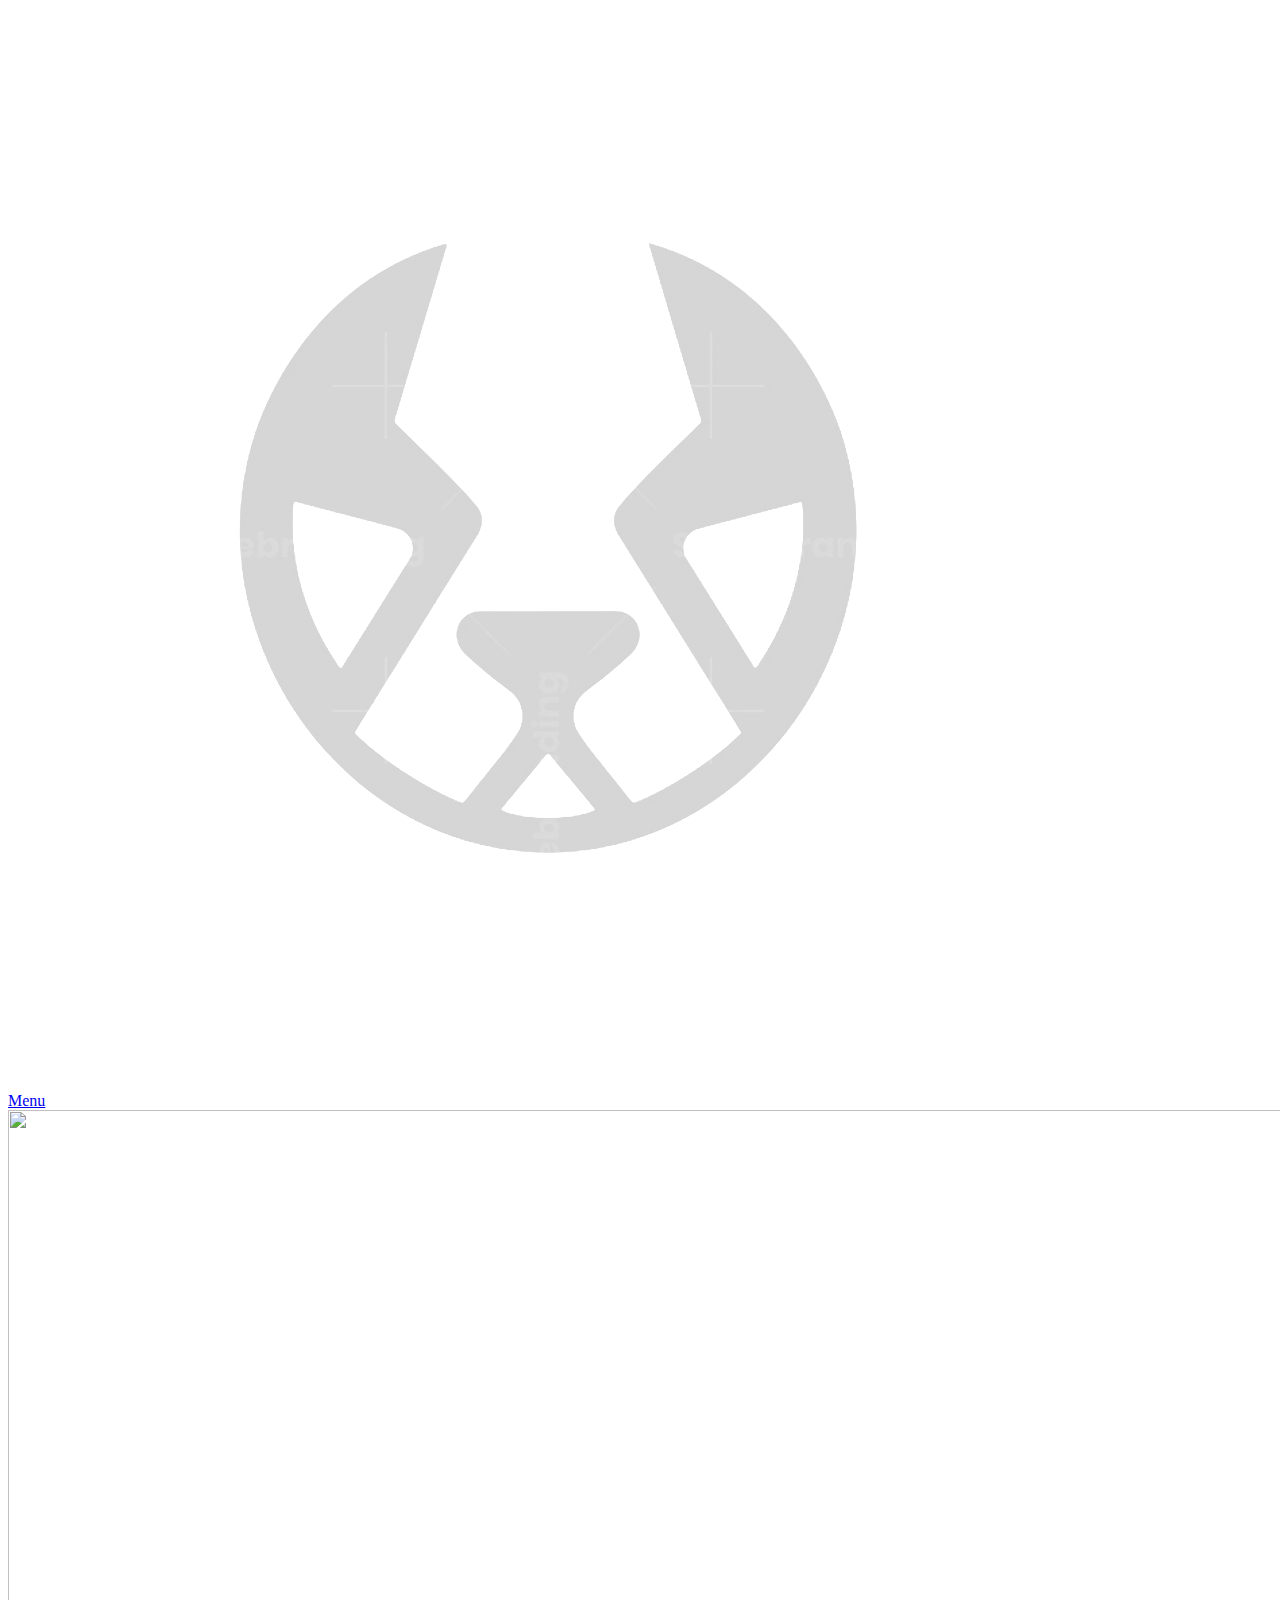
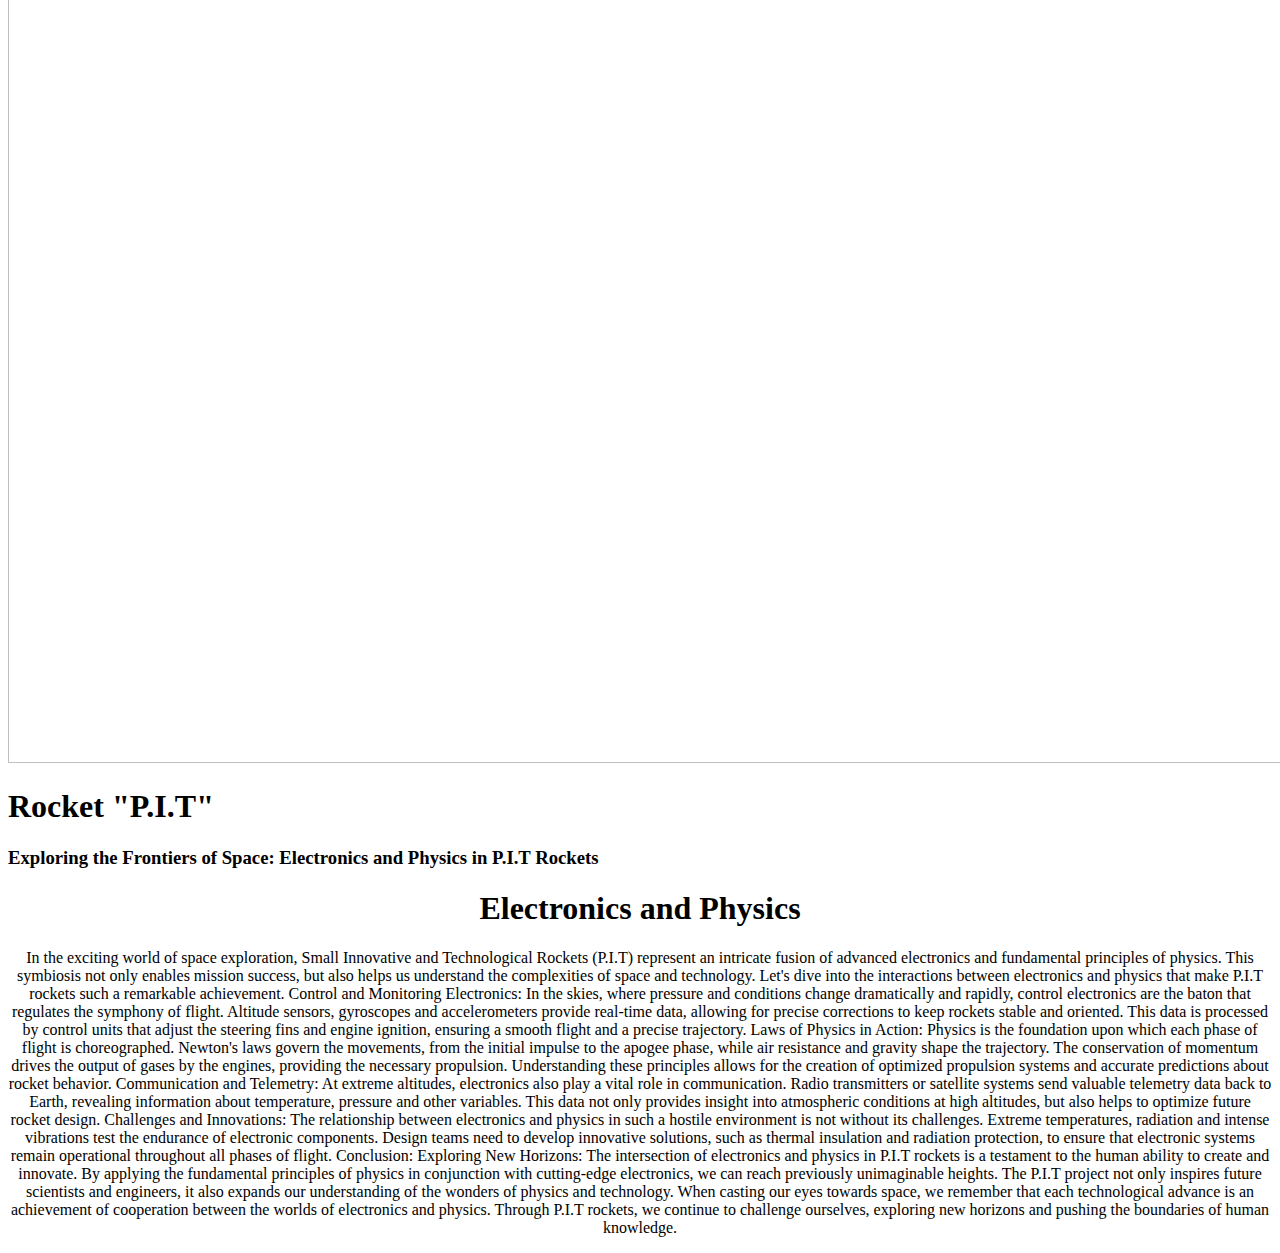
==== commit f51660b2: "Add files via upload" ====
--- a/eletronica-in.html
+++ b/eletronica-in.html
@@ -91,17 +91,17 @@
 			<a class="menu-item" href="index-in.html"><span class="menu-item-text">P.I.T</span></a>
 			
 		</li><li>
-			<a class="menu-item" href="biografias-in.html"><span class="menu-item-text">Sobre nós</span></a>
+			<a class="menu-item" href="biografias-in.html"><span class="menu-item-text">About Us</span></a>
 			
 		</li><li>
-			<a class="menu-item" href="eletronica-in.html"><span class="menu-item-text">Eletrônica e Física</span></a>
+			<a class="menu-item" href="eletronica-in.html"><span class="menu-item-text">Electronics and Physics</span></a>
 			
 		</li><li>
 			<a class="menu-item" href="index.html"><span class="menu-item-text">Em português</span></a>
 			
 		</li>
 	</ul>
-	<span class="more-text">Mais</span>
+	<span class="more-text">More</span>
 </div></nav>
 							</div>
 						</div>
@@ -128,10 +128,11 @@
 				<div class="h-c-b">
 					<div class="h-c-b-i">
 						<h1 class="claim cf"><span class="sit b claim-default claim-nb nunito claim-64">
-	<span class="sit-w"><span class="sit-c">Foguete "P.I.T"</span></span>
+	<span class="sit-w"><span class="sit-c">Rocket "P.I.T"</span></span>
 </span></h1>
 						<h3 class="claim cf"><span class="sit b claim-default claim-nb nunito claim-32">
-	<span class="sit-w"><span class="sit-c">Explorando as Fronteiras do Espaço: Eletrônica e Física nos Foguetes P.I.T</span></span>
+	<span class="sit-w"><span class="sit-c">Exploring the Frontiers of Space: Electronics and Physics in P.I.T Rockets
+	</span></span>
 </span></h3>
 					</div>
 				</div>
@@ -150,31 +151,31 @@
 			<div class="s-c s-fs cf">
 				<div class="ez cf wnd-no-cols">
 	<div class="ez-c"><div class="b b-text cf">
-	<div class="b-c b-text-c b-s b-s-t60 b-s-b60 b-cs cf"><h1 class="wnd-align-center">Eletrônica e Física</h1>
-
-<p class="wnd-align-center">No emocionante mundo da exploração espacial, os Pequenos Foguetes Inovadores e Tecnológicos (P.I.T) representam uma fusão intrincada entre eletrônica avançada e princípios fundamentais da física. Essa simbiose não apenas permite o sucesso das missões, mas também nos ajuda a compreender as complexidades do espaço e da tecnologia. Vamos mergulhar nas interações entre eletrônica e física que tornam os foguetes P.I.T uma conquista notável.
-
-	Eletrônica de Controle e Monitoramento:
-	
-	Nos céus, onde a pressão e as condições mudam drástica e rapidamente, a eletrônica de controle é a batuta que regula a sinfonia do voo. Sensores de altitude, giroscópios e acelerômetros fornecem dados em tempo real, permitindo correções precisas para manter os foguetes estáveis e orientados. Esses dados são processados por unidades de controle que ajustam as aletas de direção e a ignição do motor, garantindo um voo suave e uma trajetória precisa.
-	
-	Leis da Física em Ação:
-	
-	A física é a base sobre a qual cada fase do voo é coreografada. As leis de Newton governam os movimentos, desde o impulso inicial até a fase de apogeu, enquanto a resistência do ar e a gravidade moldam a trajetória. A conservação do momento impulsiona a saída de gases pelos motores, proporcionando a propulsão necessária. A compreensão desses princípios permite a criação de sistemas de propulsão otimizados e previsões precisas sobre o comportamento do foguete.
-	
-	Comunicação e Telemetria:
-	
-	Em altitudes extremas, a eletrônica também desempenha um papel vital na comunicação. Transmissores de rádio ou sistemas de satélite enviam dados telemétricos valiosos de volta à Terra, revelando informações sobre temperatura, pressão e outras variáveis. Esses dados não apenas fornecem insights sobre as condições atmosféricas em altitudes elevadas, mas também ajudam a otimizar o design futuro dos foguetes.
-	
-	Desafios e Inovações:
-	
-	A relação entre eletrônica e física em um ambiente tão hostil não está isenta de desafios. Temperaturas extremas, radiação e vibrações intensas testam a resistência dos componentes eletrônicos. As equipes de projeto precisam desenvolver soluções inovadoras, como isolamento térmico e proteção contra radiação, para garantir que os sistemas eletrônicos continuem operacionais em todas as fases do voo.
-	
-	Conclusão: Explorando Novos Horizontes:
-	
-	A intersecção entre eletrônica e física nos foguetes P.I.T é um testemunho da capacidade humana de criar e inovar. Ao aplicar os princípios fundamentais da física em conjunto com a eletrônica de ponta, podemos alcançar alturas anteriormente inimagináveis. O projeto P.I.T não apenas inspira futuros cientistas e engenheiros, mas também expande nossa compreensão das maravilhas da física e da tecnologia.
-	
-	Ao lançar nossos olhares em direção ao espaço, lembramos que cada avanço tecnológico é uma conquista da cooperação entre os mundos da eletrônica e da física. Através dos foguetes P.I.T, continuamos a nos desafiar, explorando novos horizontes e impulsionando os limites do conhecimento humano.</p>
+	<div class="b-c b-text-c b-s b-s-t60 b-s-b60 b-cs cf"><h1 class="wnd-align-center">Electronics and Physics</h1>
+
+<p class="wnd-align-center">In the exciting world of space exploration, Small Innovative and Technological Rockets (P.I.T) represent an intricate fusion of advanced electronics and fundamental principles of physics. This symbiosis not only enables mission success, but also helps us understand the complexities of space and technology. Let's dive into the interactions between electronics and physics that make P.I.T rockets such a remarkable achievement.
+
+	Control and Monitoring Electronics:
+	
+	In the skies, where pressure and conditions change dramatically and rapidly, control electronics are the baton that regulates the symphony of flight. Altitude sensors, gyroscopes and accelerometers provide real-time data, allowing for precise corrections to keep rockets stable and oriented. This data is processed by control units that adjust the steering fins and engine ignition, ensuring a smooth flight and a precise trajectory.
+	
+	Laws of Physics in Action:
+	
+	Physics is the foundation upon which each phase of flight is choreographed. Newton's laws govern the movements, from the initial impulse to the apogee phase, while air resistance and gravity shape the trajectory. The conservation of momentum drives the output of gases by the engines, providing the necessary propulsion. Understanding these principles allows for the creation of optimized propulsion systems and accurate predictions about rocket behavior.
+	
+	Communication and Telemetry:
+	
+	At extreme altitudes, electronics also play a vital role in communication. Radio transmitters or satellite systems send valuable telemetry data back to Earth, revealing information about temperature, pressure and other variables. This data not only provides insight into atmospheric conditions at high altitudes, but also helps to optimize future rocket design.
+	
+	Challenges and Innovations:
+	
+	The relationship between electronics and physics in such a hostile environment is not without its challenges. Extreme temperatures, radiation and intense vibrations test the endurance of electronic components. Design teams need to develop innovative solutions, such as thermal insulation and radiation protection, to ensure that electronic systems remain operational throughout all phases of flight.
+	
+	Conclusion: Exploring New Horizons:
+	
+	The intersection of electronics and physics in P.I.T rockets is a testament to the human ability to create and innovate. By applying the fundamental principles of physics in conjunction with cutting-edge electronics, we can reach previously unimaginable heights. The P.I.T project not only inspires future scientists and engineers, it also expands our understanding of the wonders of physics and technology.
+	
+	When casting our eyes towards space, we remember that each technological advance is an achievement of cooperation between the worlds of electronics and physics. Through P.I.T rockets, we continue to challenge ourselves, exploring new horizons and pushing the boundaries of human knowledge.</p>
 
 </div>
 </div></div>
@@ -267,14 +268,14 @@
 	<div class="cb-popup cb-light close">
 		<div class="cb-popup-c">
 			<div class="cb-popup-head">
-				<h3 class="cb-popup-title">Configurações avançadas</h3>
-				<p class="cb-popup-text">Personalize suas preferências em relação aos cookies aqui. Ative ou desative as seguintes categorias e salve sua seleção.</p>
+				<h3 class="cb-popup-title">Advanced Settings</h3>
+				<p class="cb-popup-text">Customize your cookie preferences here. Enable or disable the following categories and save your selection.</p>
 			</div>
 			<div class="cb-popup-options cb-scrollable">
 				<div class="cb-option">
 					<input class="cb-option-input" type="checkbox" id="necessary" name="necessary" readonly="readonly" disabled="disabled" checked="checked">
                     <div class="cb-option-checkbox"></div>
-                    <label class="cb-option-label" for="necessary">Cookies Essenciais</label>
+                    <label class="cb-option-label" for="necessary">Essential Cookies</label>
 					<div class="cb-option-text"></div>
 				</div>
 			</div>
